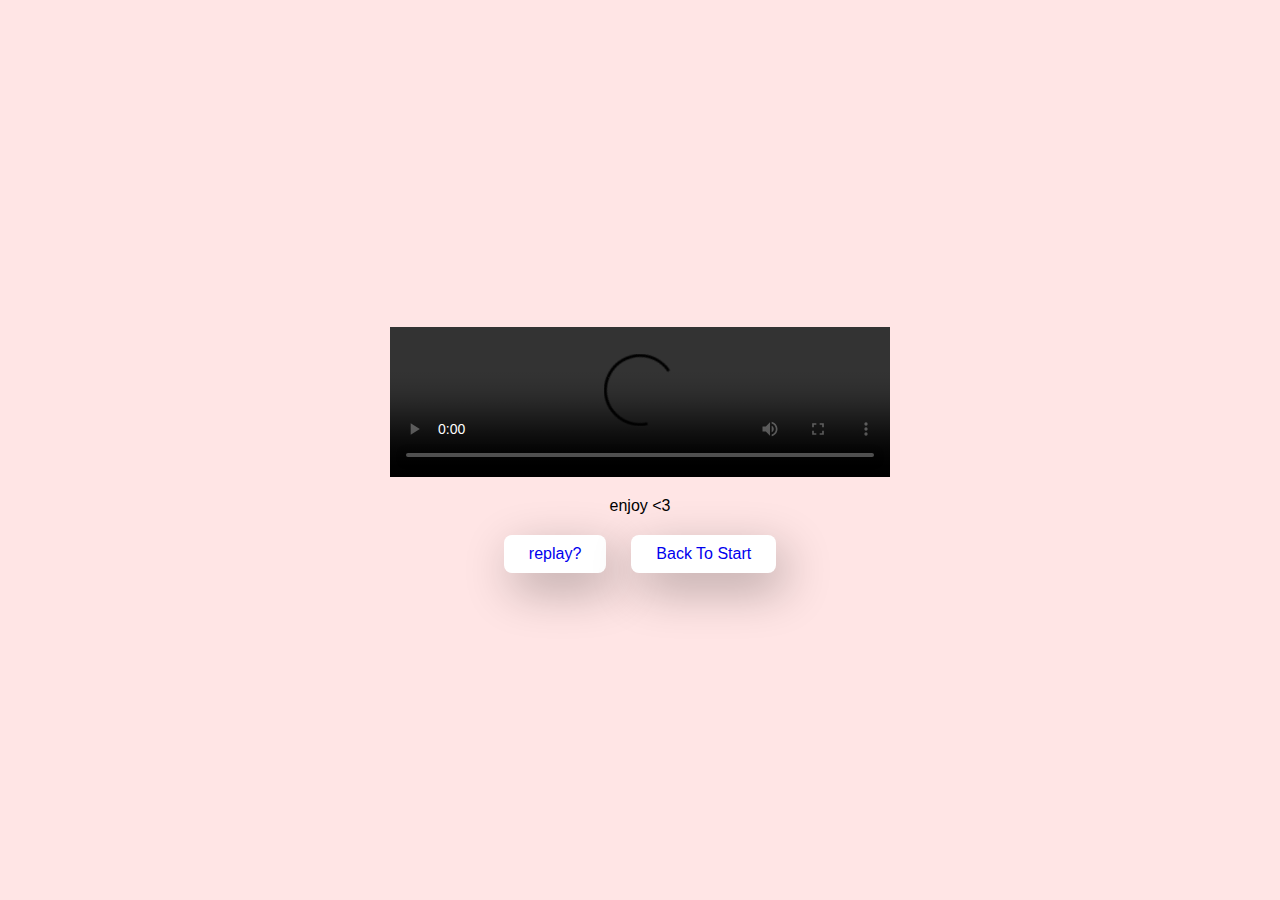
==== safiabassmapic.html @ 9177586e "Add files via upload" ====
<!DOCTYPE html>
<html lang="en">
<head>
    <meta charset="UTF-8">
    <meta name="viewport" 
    content="width=device-width, 
    initial-scale=1.0">
    <title>Safia Surprise</title>

    <link rel="stylesheet" href="./style.css"/>
</head>
<body>
    <div class="container">

        <video src="video.mp4" title="bassindustry" width="500px" controls autoplay playsinline ></video>
        <p>enjoy <3 </p>
        <div class="btn">
            <a href="safiabassmapic.html">replay?</a>
            <a href="index.html">Back To Start</a>
        </div>
    </div>
</body>
---- style.css ----
* {

margin: 0; 
padding: 0; 
box-sizing: border-box;
font-family: sans-serif;
}

body {
    width: 100%;
    min-height: 100vh;
    display: flex;
    justify-content: center;
    align-items: center;
    background-color: #ffe5e5;
}

.container {
    display: flex;
    flex-direction: column;
    text-align: center;
    gap: 20px; 
    max-width: 500px;
    margin: 20px;
    align-items: center;

}
.container .tenor-gif-embed{
    max-width: 200px;
   
}

.container .btn{
    display: flex; 
    gap: 25px;
    
}

.btn a {
    text-decoration: #111;
    background: #fff;
    padding: 10px 25px;
    border-radius: 8px;
    box-shadow: 0.5rem 1rem 3rem hsl(0, 0%, 0%, 0.3);
}
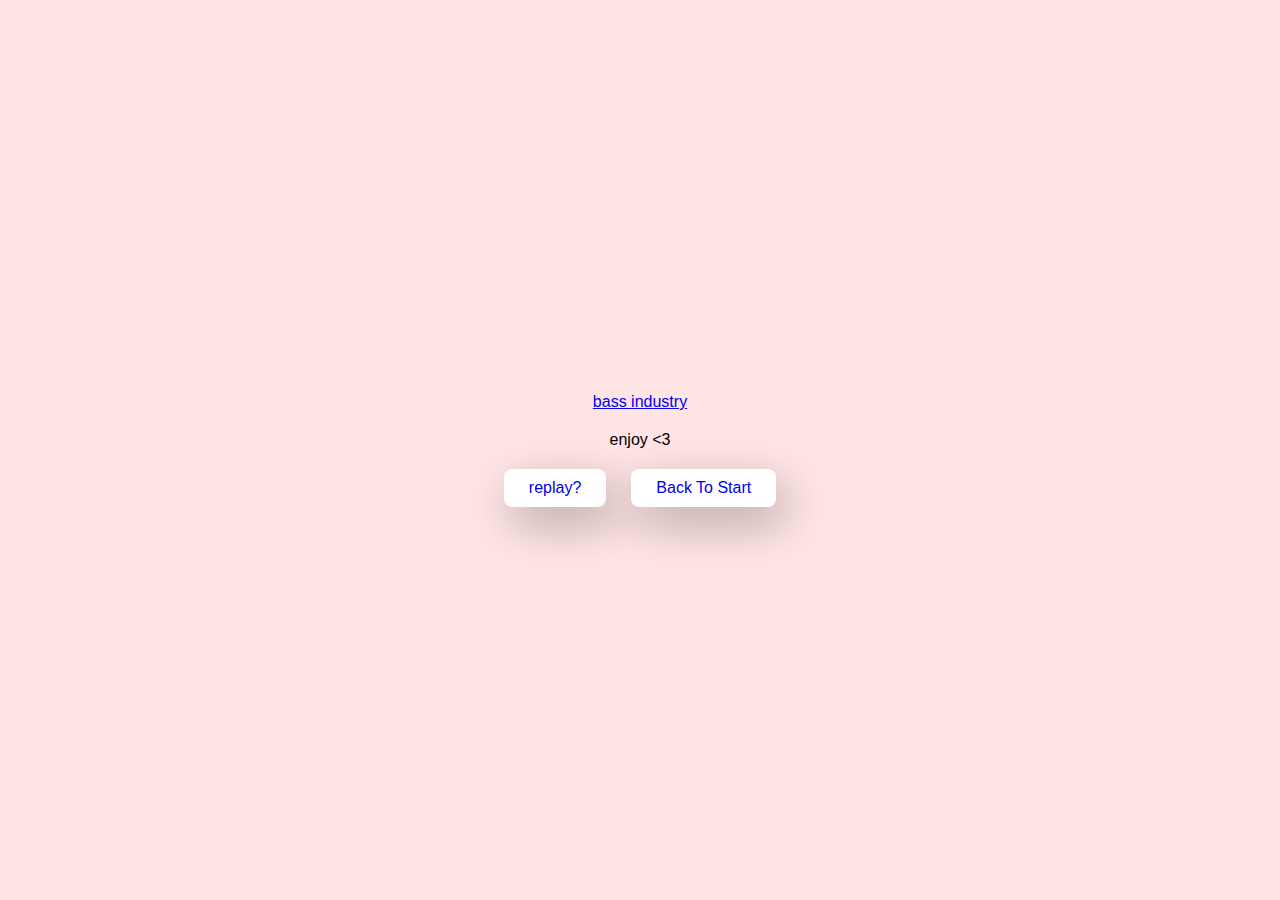
==== commit 941cda45: "Update safiabassmapic.html" ====
--- a/safiabassmapic.html
+++ b/safiabassmapic.html
@@ -12,11 +12,11 @@
 <body>
     <div class="container">
 
-        <video src="video.mp4" title="bassindustry" width="500px" controls autoplay playsinline ></video>
+        <a href="https://youtu.be/TJq9XRnnJEg">bass industry</a>
         <p>enjoy <3 </p>
         <div class="btn">
             <a href="safiabassmapic.html">replay?</a>
             <a href="index.html">Back To Start</a>
         </div>
     </div>
-</body>+</body>
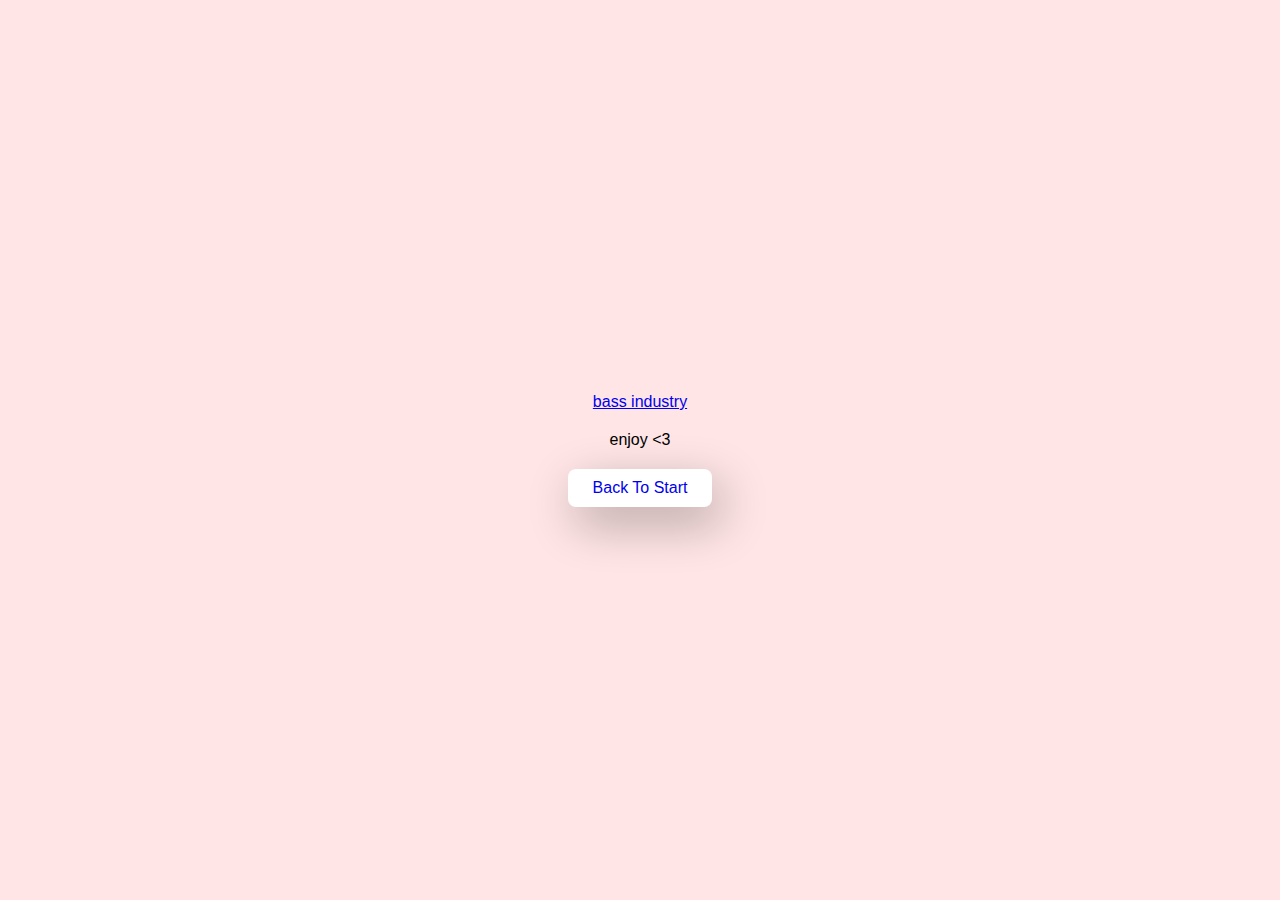
==== commit c5dc7e52: "Update safiabassmapic.html" ====
--- a/safiabassmapic.html
+++ b/safiabassmapic.html
@@ -15,7 +15,7 @@
         <a href="https://youtu.be/TJq9XRnnJEg">bass industry</a>
         <p>enjoy <3 </p>
         <div class="btn">
-            <a href="safiabassmapic.html">replay?</a>
+           
             <a href="index.html">Back To Start</a>
         </div>
     </div>
